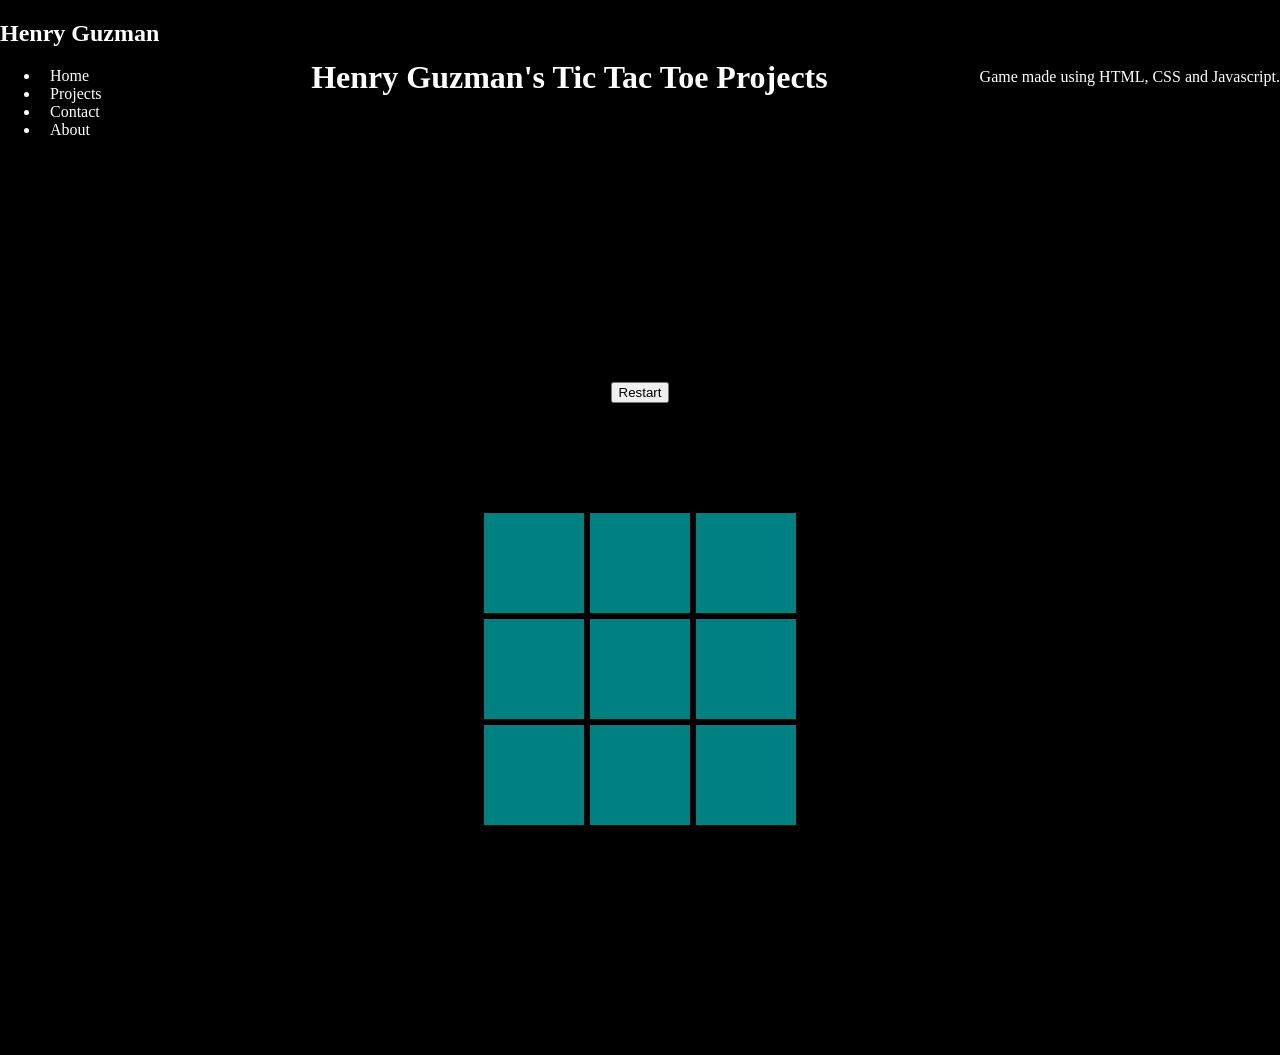
==== tictactoe.html @ cc4c21b2 "Add initial HTML structure for Tic Tac Toe game" ====
<!DOCTYPE html>
<html>
<head>
    <title>Henry Guzman | TIC TAC TOE</title>
    <link rel="stylesheet" href="style.css">
</head>

<body>

    <header>
        <nav>
            <h1>Henry Guzman</h1>
 <nav class="navbar">
  <ul>
  <li><a href="index.html">Home</a></li>
  <li><a href="projects.html">Projects</a></li>
  <li><a href="contact.html">Contact</a></li>
  <li><a href="about.html">About</a></li>
</ul>
</nav>
        </nav>

        <h1>Henry Guzman's Tic Tac Toe Projects</h1>
        <p>Game made using HTML, CSS and Javascript.</p>
    </header>

    <main>

        <button id="restart">Restart</button>

        
            <h2>Tic Tac Toe</h2>

            <div class="container">

                <div class="square"></div>
                <div class="square"></div>
                <div class="square"></div>

                <div class="square"></div>
                <div class="square"></div>
                <div class="square"></div>

                <div class="square"></div>
                <div class="square"></div>
                <div class="square"></div>

            </div>
        

    </main>

</body>

</html>
---- style.css ----
html {
    height: 100%;
}

body {  
    height: 100%;
    background-color: black;
    margin: 0;
}

main {
    height: 100%;
}

a {
    padding: 10px;
    color: white;
    text-decoration: none;
}

header {
    display: flex;
    justify-content: space-between;
    align-items: center;
    background-color: black;
    color: white;
}

main {
    display: flex;
    flex-direction: column;
    align-items: center;
    justify-content: center;
    gap: 20px;

}

.container {
    display: grid;
    grid-template-columns: repeat(3, 1fr);
}

.square {
    width: 100px;
    height: 100px;
    border: 3px solid black;
    background-color: teal;
}
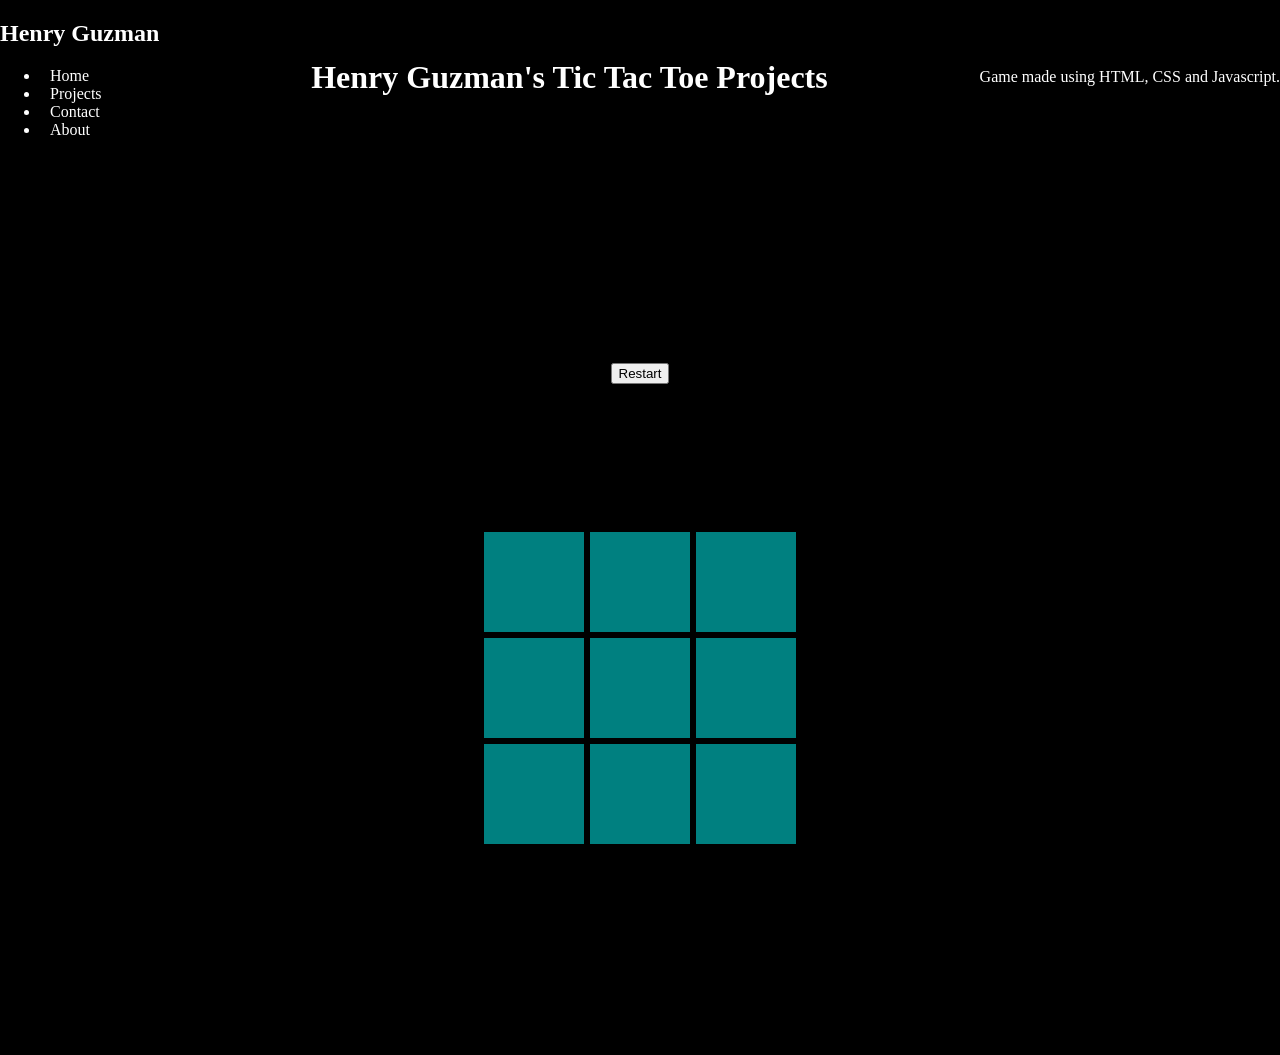
==== commit c700c9b7: "Add current player display to Tic Tac Toe" ====
--- a/tictactoe.html
+++ b/tictactoe.html
@@ -30,6 +30,7 @@
 
         
             <h2>Tic Tac Toe</h2>
+            <div id="current-player">Current player: X</div>
 
             <div class="container">
 
@@ -49,7 +50,9 @@
         
 
     </main>
+</body>
 
+    <script src="script.js"></script>
 </body>
 
 </html>
